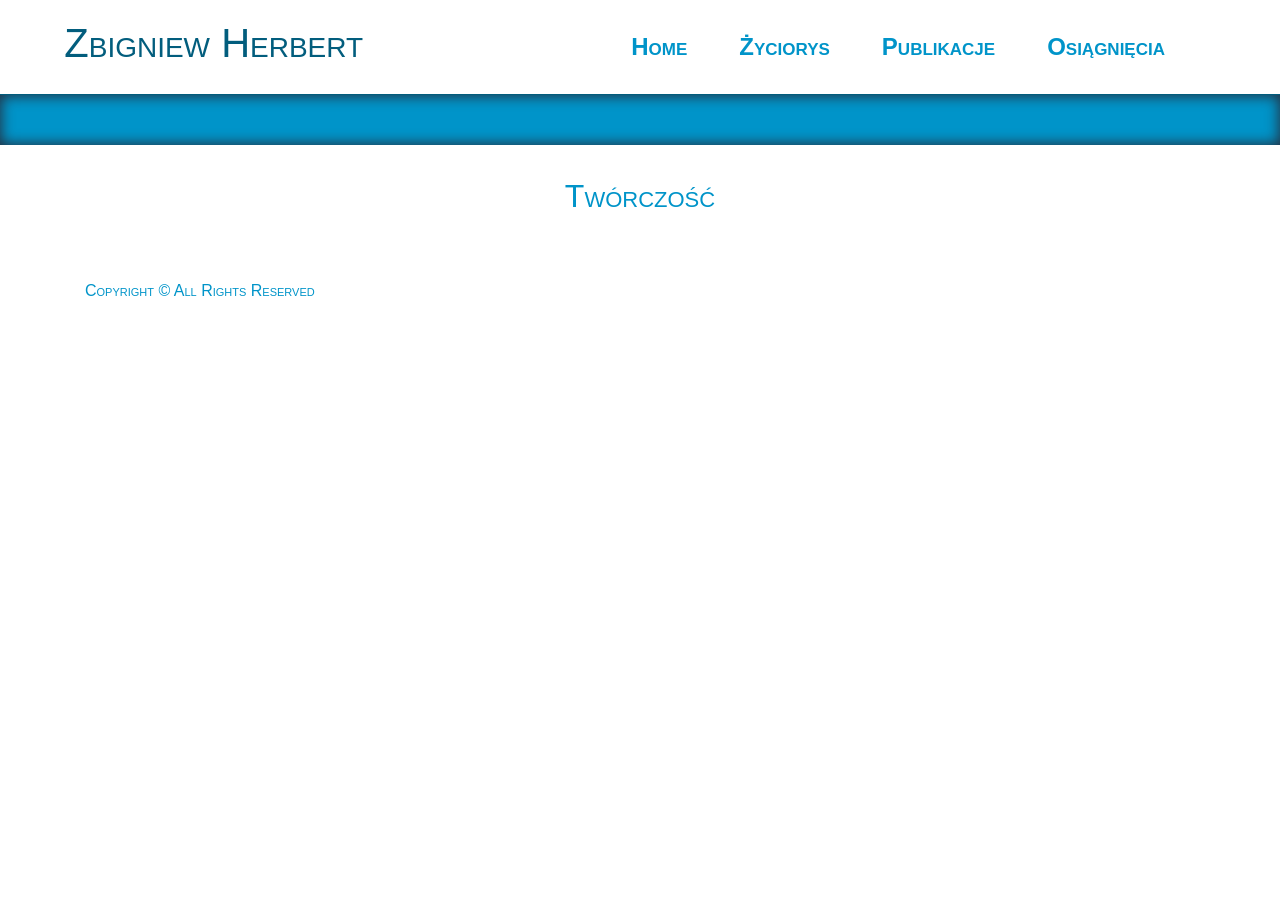
==== src/views/achive.html @ 969fbe4c "after" ====
<!doctype html>
<html>

<head>
    <meta charset="UTF-8">
    <meta http-equiv="X-UA-Compatible" content="IE=edge,chrome=1">
    <title>Fundacja Zbigniewa Herberta - Strona główna</title>
    <meta name="author" content="WarzybokMarcin" />
    <meta name="description" content="kotwice" />
    <meta name="keywords" content="kotwice" />
    <meta name="viewport" content="width=device-width, initial-scale=1.0">
    <link rel="stylesheet" href="../css/reset.css">
    <link rel="stylesheet" href="../css/bootstrap.css">
    <link rel="stylesheet" href="../css/style.css">
    <link rel="icon" type="image/ico" href="assets/favicon(1).ico">
    <script src="../js/bootstrap.min.js"></script>


</head>

<body>
    <nav class="navbar">
        <div class="container-fluid">
            <h1 class="navbar-brand">Zbigniew Herbert</h1>
            <ul class="nav justify-content-end">
                <li class="nav-item">
                    <a href="../index.html" class="nav-link">Home</a>
                </li>
                <li class="nav-item">
                    <a href="./cv.html" class="nav-link">Życiorys</a>
                </li>
                <li class="nav-item">
                    <a href="./creating.html" class="nav-link">Publikacje</a>
                </li>
                <li class="nav-item">
                    <a href="#" class="nav-link">Osiągnięcia</a>
                </li>
            </ul>
        </div>
    </nav>
    <article class="des">
        <div class="odst">

        </div>
        <h2 class="header-crt">
            Twórczość
        </h2>
        
        
    </article>
    <footer class="custom-footer">
        <div class="container">
            <div class="row">
                <div class="col-sm-12 col-md-4">
                    Copyright &copy; All Rights Reserved
                </div>
            </div>
        </div>
    </footer>


    <script src="js/jquery.min.js"></script>
    <script src="js/tether.min.js"></script>
</body>

</html>
---- src/css/style.css ----
* {
  font-variant: small-caps !important;
  font-family: Arial, Helvetica, sans-serif !important; }

nav {
  background: white;
  position: relative;
  z-index: 2;
  border-bottom: 1px solid #025d7d; }
  nav h1 {
    font-size: 40px !important;
    text-align: center;
    color: #025d7d;
    width: 30%; }
  nav ul {
    margin-right: 3em;
    margin-left: 1em; }
  nav li {
    margin-right: 20px; }
  nav a {
    color: #0094c9;
    font-size: 24px;
    font-family: Arial, Helvetica, sans-serif;
    font-weight: bold; }
  @media screen and (max-width: 997px) {
    nav h1 {
      width: 100%;
      font-size: 31px !important;
      font-weight: bold; } }
  @media screen and (min-width: 997px) and (max-width: 1200px) {
    nav ul {
      margin-right: 0;
      margin-left: 2em; }
      nav ul li {
        margin-right: 15px; } }

.banner {
  width: 100%;
  height: 800px;
  position: relative;
  margin-top: -200px;
  background-attachment: fixed;
  background: url("../assets/banner.jpg") no-repeat;
  background-size: cover;
  background-position: center top;
  -webkit-box-shadow: 2px;
  box-shadow: 2px; }

.cv {
  color: white;
  background: #0094c9;
  padding: 5em 1em;
  text-align: justify;
  line-height: 1.9;
  -webkit-box-shadow: inset 0px 0px 14px 1px rgba(52, 0, 0, 0.7);
  box-shadow: inset 0px 0px 14px 1px rgba(52, 0, 0, 0.7); }
  @media screen and (max-width: 1000px) {
    .cv {
      line-height: 1.4; } }
  @media screen and (max-width: 512px) {
    .cv {
      padding-right: 22vh;
      padding-left: 0; } }

.button {
  padding: 1em;
  padding-top: 4em; }
  .button img {
    margin-left: 30px; }
  @media screen and (max-width: 1000px) {
    .button {
      padding: 0; }
      .button img {
        margin-left: auto;
        margin-right: auto;
        display: block;
        margin-top: 60px; } }

.creating {
  padding: 2em;
  padding-top: 6em;
  padding-bottom: 7em;
  color: #0094c9; }
  .creating a {
    color: white; }
  .creating h2 {
    color: #025d7d;
    text-align: center;
    display: block;
    margin-bottom: 1em; }
  @media screen and (max-width: 512px) {
    .creating {
      padding-left: 0em;
      padding-right: 20vh; } }

.own {
  margin-top: 1.5em;
  padding-right: 40px; }
  .own p {
    text-align: center; }
  @media screen and (max-width: 750px) {
    .own {
      padding-right: 0; } }
  .own h4 {
    text-align: center; }

@media screen and (max-width: 1000px) {
  p {
    font-size: 16px !important; } }

.btn-custom {
  margin-left: auto;
  margin-right: auto;
  display: block;
  margin-top: 30px;
  padding: 0.5em 1.5em;
  background: #13bf20; }
  .btn-custom a {
    color: white; }

.achive {
  background: #0094c9;
  color: white !important;
  padding-top: 2.5em;
  padding-bottom: 2.5em;
  -webkit-box-shadow: inset 0px 0px 14px 1px rgba(52, 0, 0, 0.7);
  box-shadow: inset 0px 0px 14px 1px rgba(52, 0, 0, 0.7); }
  .achive h2 {
    display: block;
    width: 100%;
    text-align: center;
    margin-bottom: -10px; }
  .achive a {
    width: 400px;
    text-align: center;
    color: white; }

.custom-footer {
  color: #0094c9;
  background: white;
  padding-top: 2em;
  padding-bottom: 4em; }

.des {
  background: #0094c9;
  color: white;
  -webkit-box-shadow: inset 0px 0px 14px 1px rgba(52, 0, 0, 0.7);
  box-shadow: inset 0px 0px 14px 1px rgba(52, 0, 0, 0.7); }
  .des .row {
    margin-top: 2em; }

.cv-text {
  padding: 6em 2em;
  text-align: justify;
  line-height: 1.6;
  -webkit-box-shadow: inset 0px 0px 14px 1px rgba(52, 0, 0, 0.7);
  box-shadow: inset 0px 0px 14px 1px rgba(52, 0, 0, 0.7); }
  .cv-text h4 {
    margin-top: 20px; }
  .cv-text h2 {
    width: 100%;
    text-align: center;
    margin-bottom: 40px; }
  @media screen and (max-width: 512px) {
    .cv-text {
      padding-right: 12em; }
      .cv-text p {
        font-size: 14px !important; } }

.cv-des {
  padding: 5em 1em;
  min-height: 400px;
  -webkit-box-shadow: inset 0px 0px 14px 1px rgba(52, 0, 0, 0.7);
  box-shadow: inset 0px 0px 14px 1px rgba(52, 0, 0, 0.7); }
  .cv-des h2 {
    color: white;
    text-align: center;
    background: #0094c9; }
  .cv-des a {
    color: white;
    width: 200px; }

.cv-img {
  height: auto; }
  .cv-img img {
    width: 80%;
    display: block; }
  @media screen and (max-width: 512px) {
    .cv-img img {
      width: 60%; } }

.header-crt {
  width: 100%;
  height: auto;
  padding-top: 1em;
  padding-bottom: 1em;
  margin-bottom: 0;
  background: white;
  color: #0094c9;
  text-align: center; }
  @media screen and (max-width: 512px) {
    .header-crt {
      text-align: left;
      padding-left: 3em; } }

.odst {
  width: 100%;
  height: 50px;
  background: #0094c9;
  -webkit-box-shadow: inset 0px 0px 14px 1px rgba(52, 0, 0, 0.7);
  box-shadow: inset 0px 0px 14px 1px rgba(52, 0, 0, 0.7); }
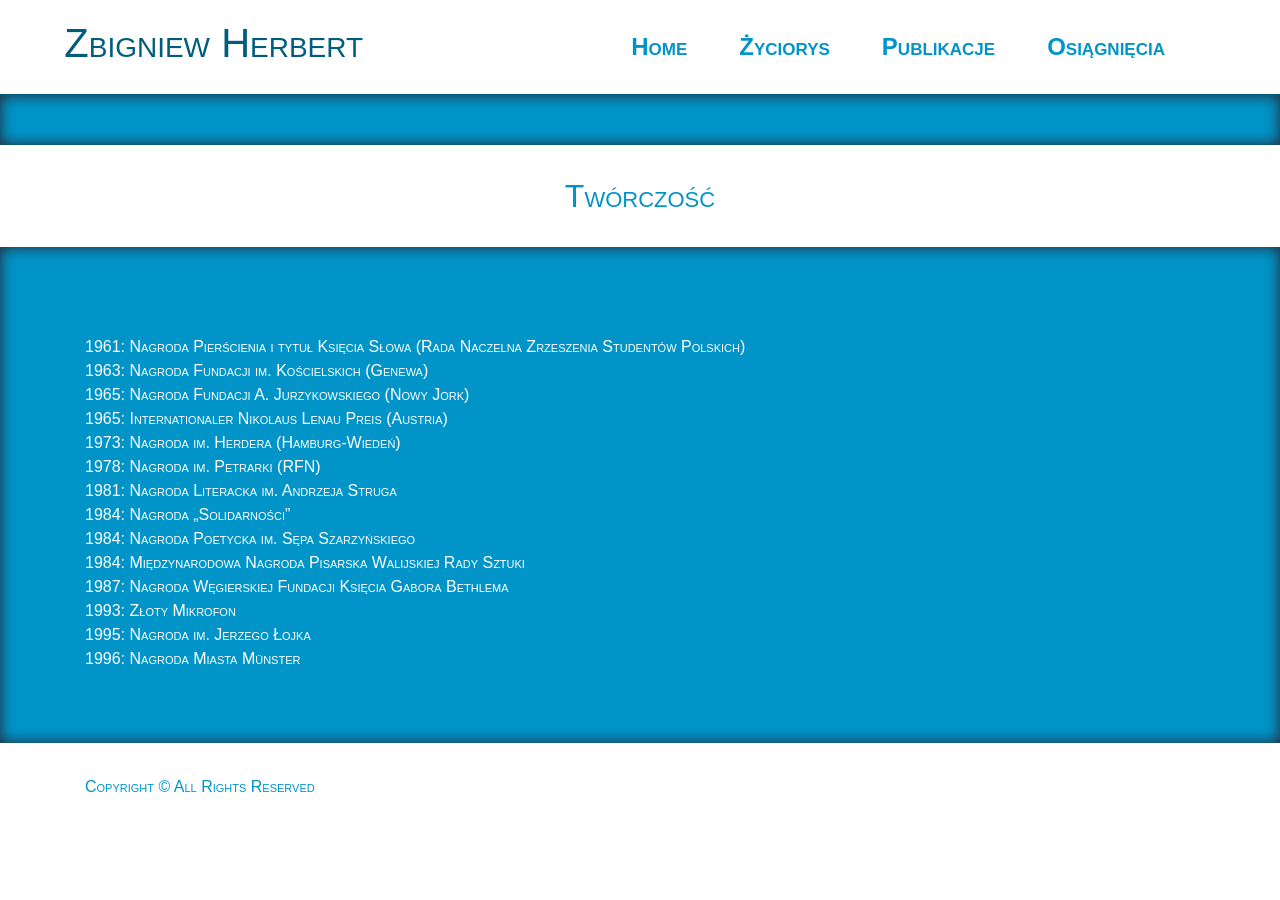
==== commit 536d2357: "finished" ====
--- a/src/views/achive.html
+++ b/src/views/achive.html
@@ -45,7 +45,30 @@
         <h2 class="header-crt">
             Twórczość
         </h2>
-        
+        <div class="achive">
+            <div class="container">
+                <div class="row">
+                    <div class="col-12 col-sm-12">
+                        <ul class="l">
+                            <li>1961: Nagroda Pierścienia i tytuł Księcia Słowa (Rada Naczelna Zrzeszenia Studentów Polskich)</li>
+                            <li>1963: Nagroda Fundacji im. Kościelskich (Genewa)</li>
+                            <li>1965: Nagroda Fundacji A. Jurzykowskiego (Nowy Jork)</li>
+                            <li>1965: Internationaler Nikolaus Lenau Preis (Austria)</li>
+                            <li>1973: Nagroda im. Herdera (Hamburg-Wiedeń)</li>
+                            <li>1978: Nagroda im. Petrarki (RFN)</li>
+                            <li>1981: Nagroda Literacka im. Andrzeja Struga</li>
+                            <li>1984: Nagroda „Solidarności”</li>
+                            <li>1984: Nagroda Poetycka im. Sępa Szarzyńskiego</li>
+                            <li>1984: Międzynarodowa Nagroda Pisarska Walijskiej Rady Sztuki</li>
+                            <li>1987: Nagroda Węgierskiej Fundacji Księcia Gabora Bethlema</li>
+                            <li>1993: Złoty Mikrofon</li>
+                            <li>1995: Nagroda im. Jerzego Łojka</li>
+                            <li>1996: Nagroda Miasta Münster</li>
+                        </ul>
+                    </div>
+                </div>
+            </div>
+        </div>
         
     </article>
     <footer class="custom-footer">
--- a/src/css/style.css
+++ b/src/css/style.css
@@ -209,3 +209,12 @@
   background: #0094c9;
   -webkit-box-shadow: inset 0px 0px 14px 1px rgba(52, 0, 0, 0.7);
   box-shadow: inset 0px 0px 14px 1px rgba(52, 0, 0, 0.7); }
+
+.achive {
+  -webkit-box-shadow: inset 0px 0px 14px 1px rgba(52, 0, 0, 0.7);
+  box-shadow: inset 0px 0px 14px 1px rgba(52, 0, 0, 0.7); }
+
+.l {
+  padding-top: 1em;
+  padding-bottom: 1em;
+  padding-right: 3em; }
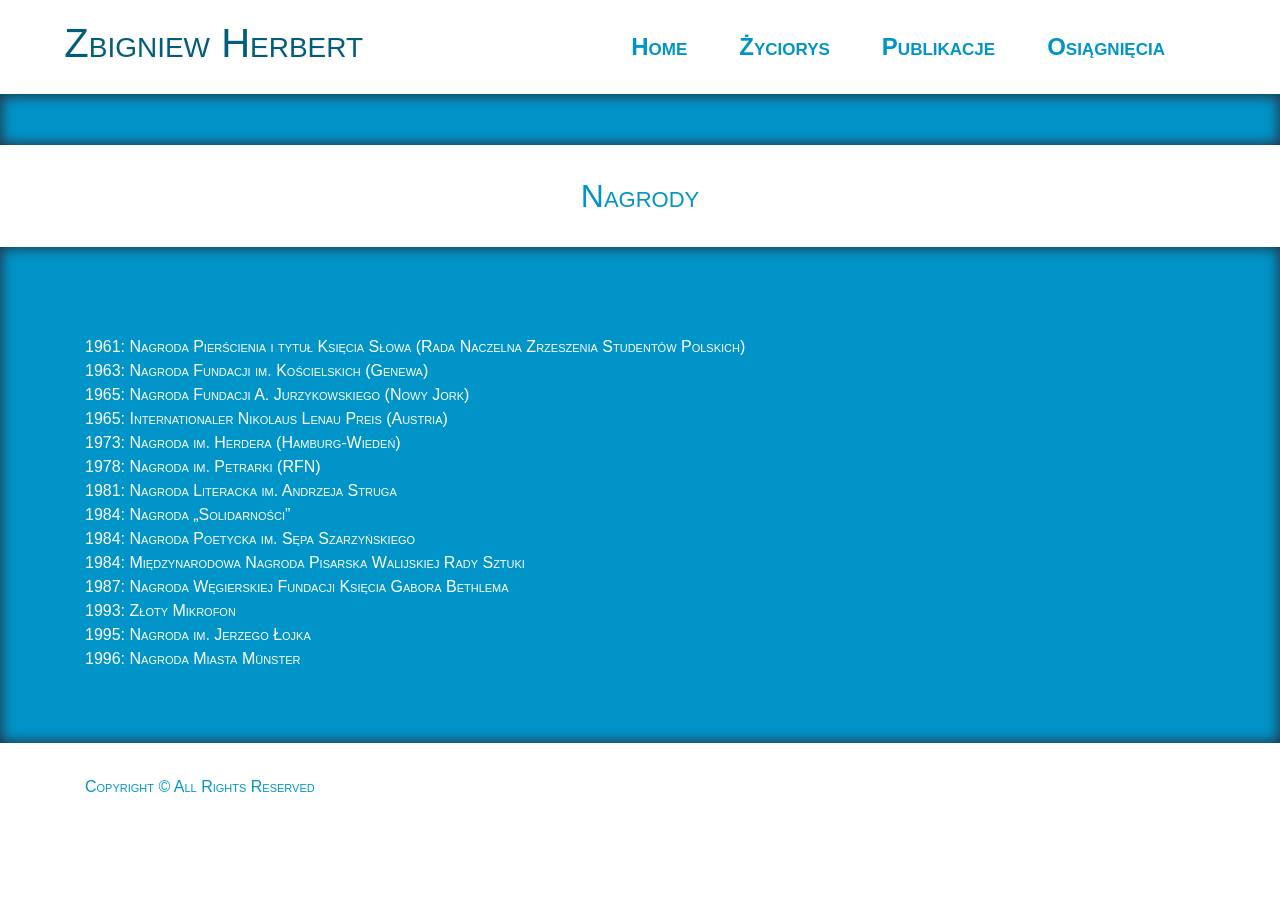
==== commit 6f7cae4e: "afeter fixed" ====
--- a/src/views/achive.html
+++ b/src/views/achive.html
@@ -43,7 +43,7 @@
 
         </div>
         <h2 class="header-crt">
-            Twórczość
+            Nagrody
         </h2>
         <div class="achive">
             <div class="container">
